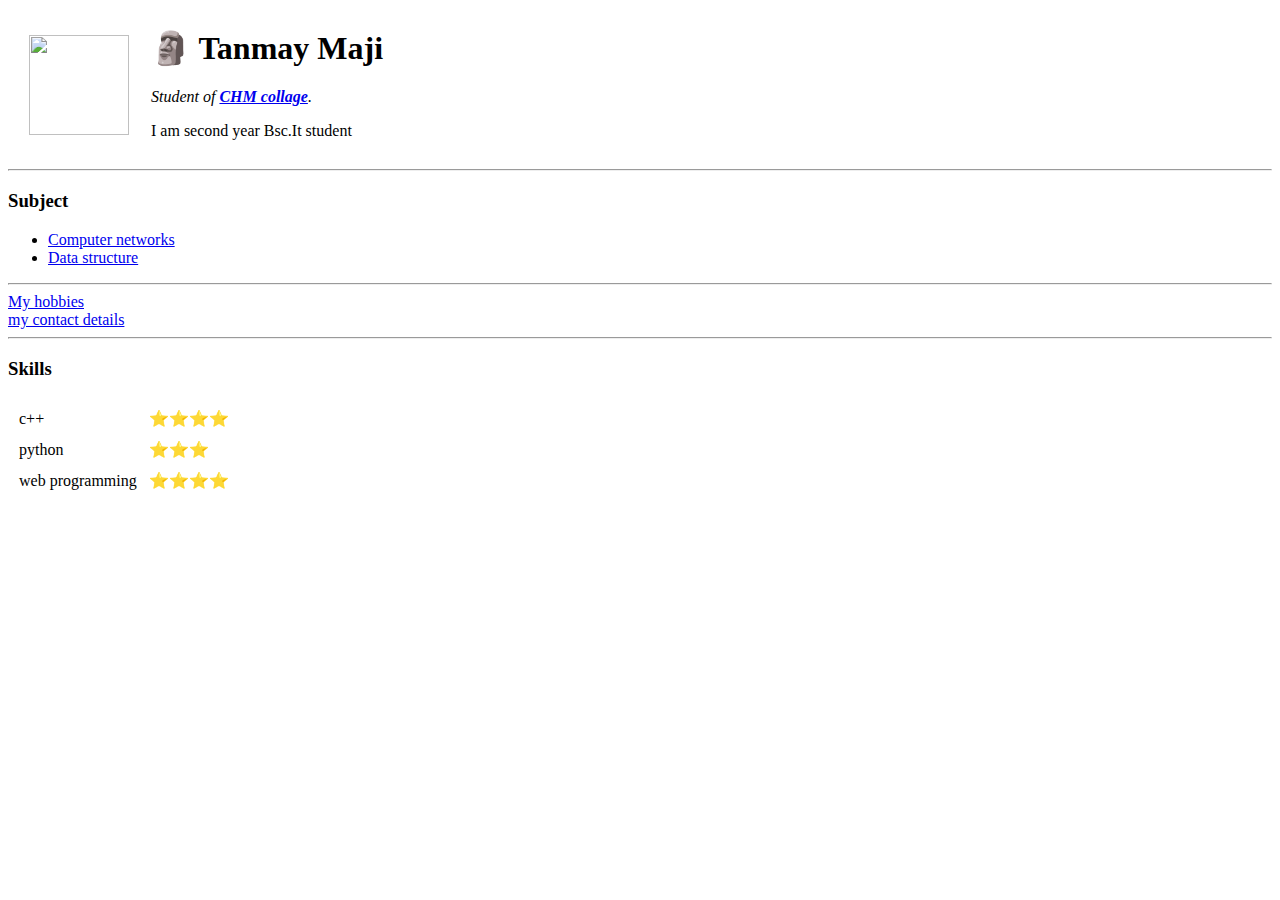
==== index.html @ b54b4f43 "Update and rename mysite.html to index.html" ====
<html>
<head>
    <meta charset="UTF-8">
    <title>🗿 Tanmay</title>
</head>
<body>
    <table cellspacing="20">
        <tr>
            <td><img src="C:\Users\tmaji\Desktop\web development\tanmay.jpg" width="100"></td>
            <td>
                <h1>🗿 Tanmay Maji</h1>
                <p><em>Student of <strong><a href="https://www.chmcollege.in/">CHM collage</a></strong>.</em></p>
                <p>I am second year Bsc.It student</p>
            </td>
        </tr>
    </table>
    <hr>
    <h3>Subject</h3>
    <ul>
        <li><a href="https://en.wikipedia.org/wiki/Computer_network">Computer networks</a></li>
        <li><a href="https://www.geeksforgeeks.org/data-structures/">Data structure</a></li>
    </ul>
    <hr>
    <a href="hobbies.html">My hobbies</a><br>
    <a href="contact.html">my contact details </a>
    <hr>
    <h3>Skills</h3>
    <table cellspacing="10">
        <tbody>
            <tr>
                <td>c++</td>
                <td>⭐⭐⭐⭐</td>
            </tr>
            <tr>
                <td>python</td>
                <td>⭐⭐⭐</td>
            </tr>
            <tr>
                <td>web programming</td>
                <td>⭐⭐⭐⭐</td>
            </tr>
        </tbodys>
    </table>
</body>
</html>
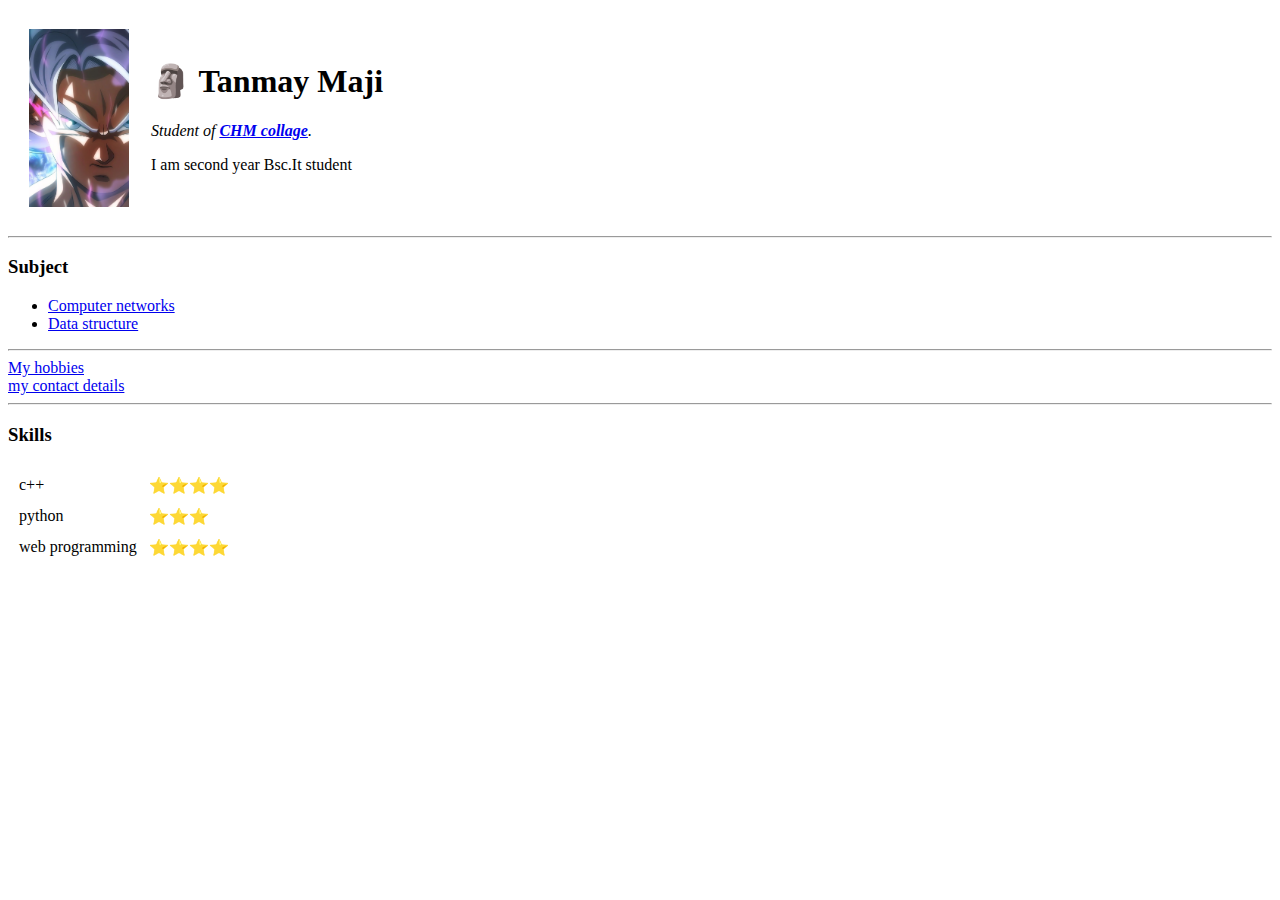
==== commit 7b85f95b: "Update index.html" ====
--- a/index.html
+++ b/index.html
@@ -6,7 +6,7 @@
 <body>
     <table cellspacing="20">
         <tr>
-            <td><img src="C:\Users\tmaji\Desktop\web development\tanmay.jpg" width="100"></td>
+            <td><img src="tanmay.jpg" width="100"></td>
             <td>
                 <h1>🗿 Tanmay Maji</h1>
                 <p><em>Student of <strong><a href="https://www.chmcollege.in/">CHM collage</a></strong>.</em></p>
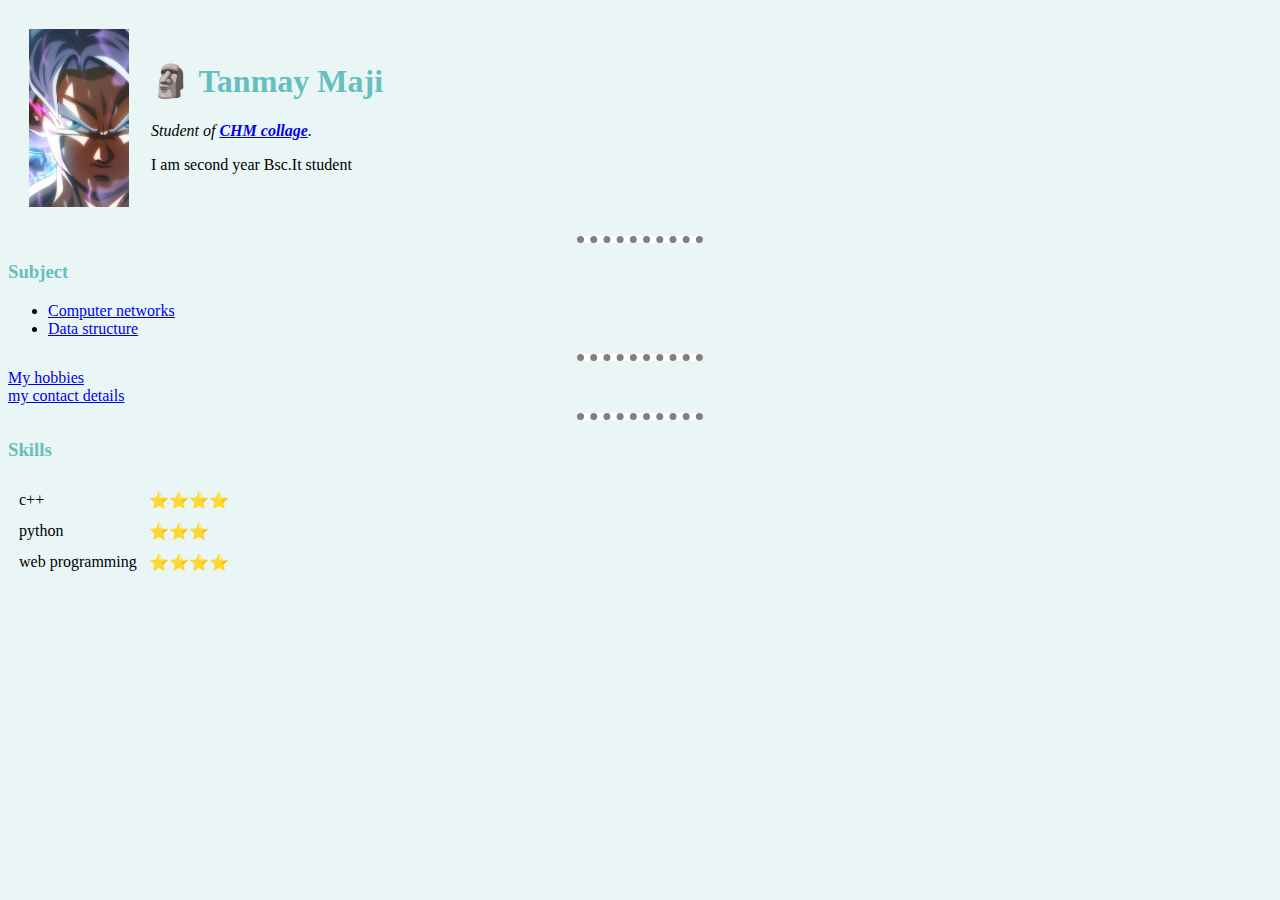
==== commit f96f3b7b: "Update index.html" ====
--- a/index.html
+++ b/index.html
@@ -2,11 +2,12 @@
 <head>
     <meta charset="UTF-8">
     <title>🗿 Tanmay</title>
+    <link rel="stylesheet" href="style.css">
 </head>
 <body>
     <table cellspacing="20">
         <tr>
-            <td><img src="tanmay.jpg" width="100"></td>
+            <td><img src="tanmay.jpg" width="100" alt="tanmay"></td>
             <td>
                 <h1>🗿 Tanmay Maji</h1>
                 <p><em>Student of <strong><a href="https://www.chmcollege.in/">CHM collage</a></strong>.</em></p>
--- a/style.css
+++ b/style.css
@@ -0,0 +1,16 @@
+body {
+        background-color: #eaf6f6;
+}
+ hr {
+        background-color: white;
+        border-style: dotted none none;
+        border-width: 7px;
+        height: 0px;
+        width: 10%;
+}
+h1 {
+    color:#66bfbf;
+}
+h3 {
+    color:#66bfbf;
+}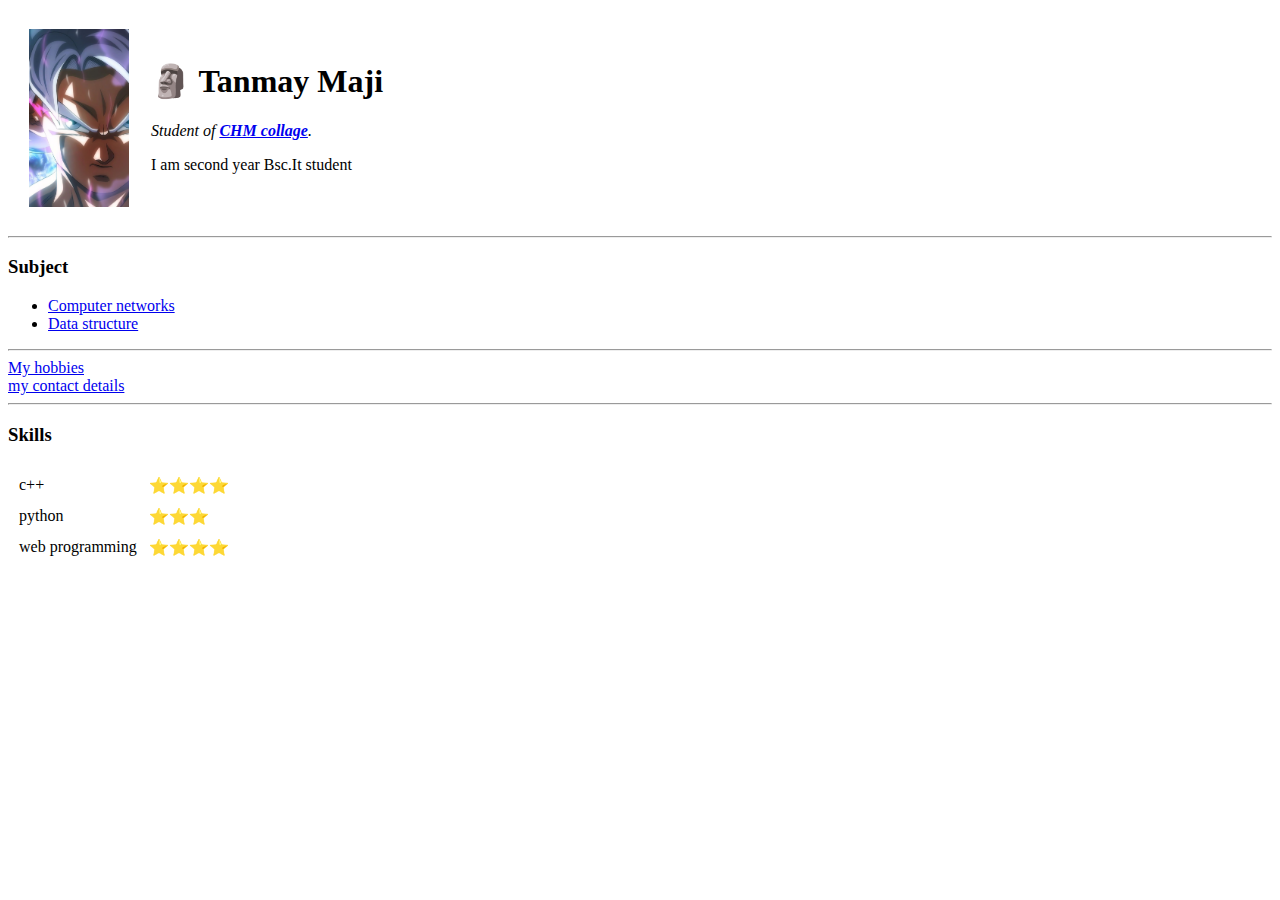
==== commit 5c76acb7: "Update index.html" ====
--- a/index.html
+++ b/index.html
@@ -2,7 +2,7 @@
 <head>
     <meta charset="UTF-8">
     <title>🗿 Tanmay</title>
-    <link rel="stylesheet" href="style.css">
+    <link rel="stylesheet" href="https://github.com/z-eus143/tanmay/blob/main/style.css">
 </head>
 <body>
     <table cellspacing="20">
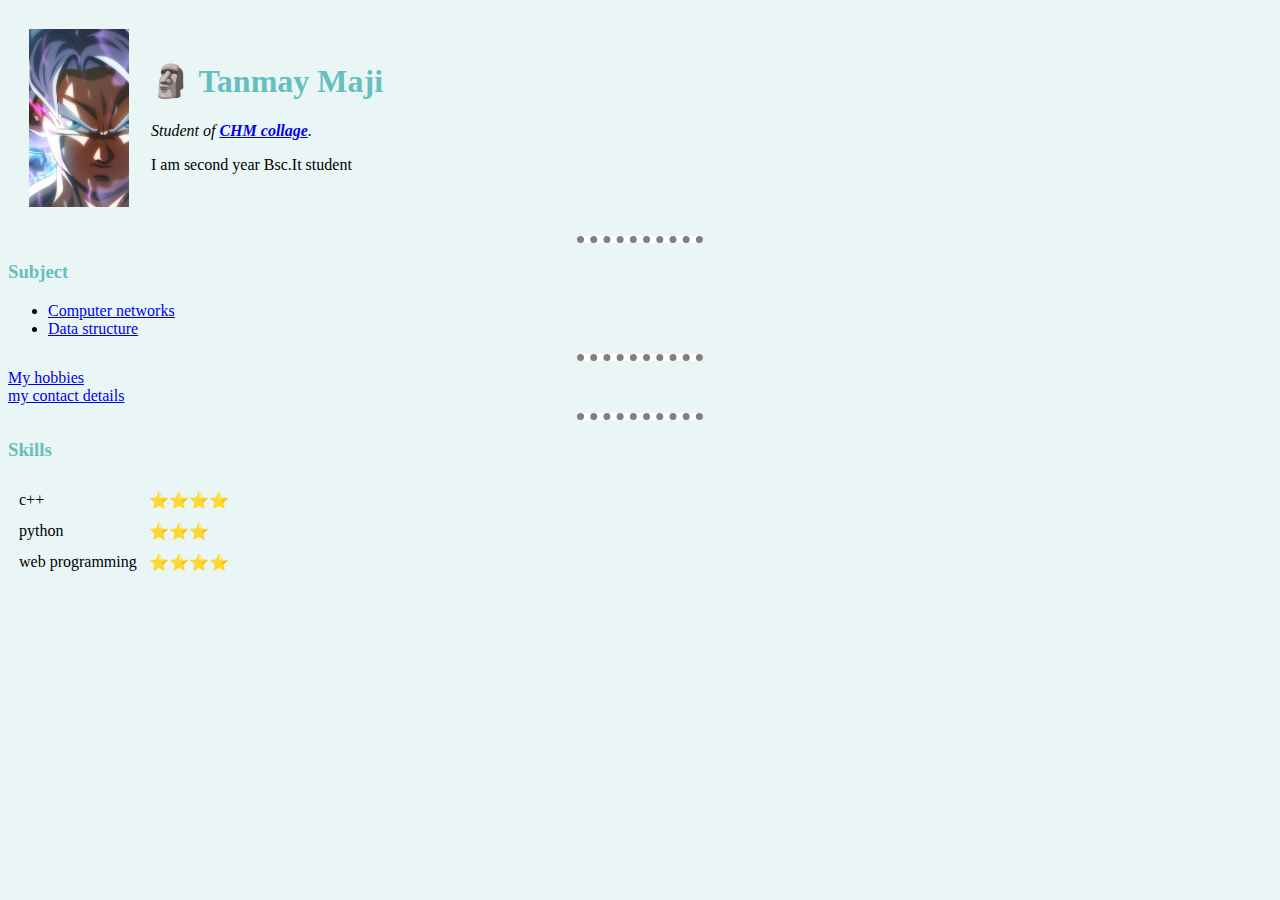
==== commit 3461fa45: "Update index.html" ====
--- a/index.html
+++ b/index.html
@@ -2,7 +2,7 @@
 <head>
     <meta charset="UTF-8">
     <title>🗿 Tanmay</title>
-    <link rel="stylesheet" href="https://github.com/z-eus143/tanmay/blob/main/style.css">
+    <link rel="stylesheet" href="style.css">
 </head>
 <body>
     <table cellspacing="20">
--- a/style.css
+++ b/style.css
@@ -0,0 +1,16 @@
+body {
+        background-color: #eaf6f6;
+}
+ hr {
+        background-color: white;
+        border-style: dotted none none;
+        border-width: 7px;
+        height: 0px;
+        width: 10%;
+}
+h1 {
+    color:#66bfbf;
+}
+h3 {
+    color:#66bfbf;
+}